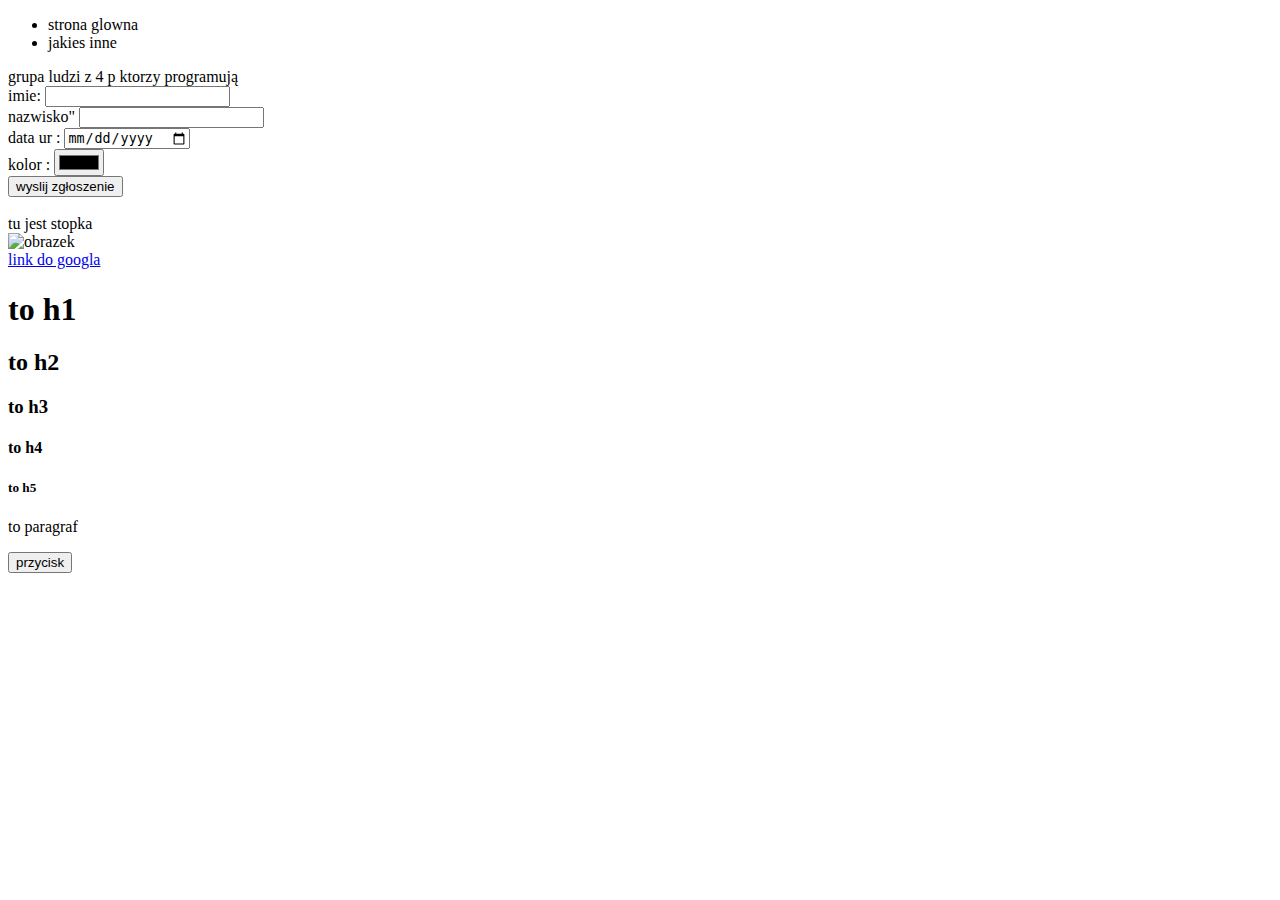
==== index.html @ 71917d1d "Added js, added element id's" ====
<!DOCTYPE html>
<html lang="en">

<head>
    <meta charset="UTF-8">
    <meta http-equiv="X-UA-Compatible" content="IE=edge">
    <meta name="viewport" content="width=device-width, initial-scale=1.0">
    <title>Document</title>

</head>

<body>
    <nav>
        <ul>
            <li>strona glowna</li>
            <li>jakies inne </li>
        </ul>
    </nav>
    <article>
        grupa ludzi z 4 p ktorzy programują
    </article>
    <section>
        <form action="">
            imie: <input type="text" name="imie" id="firstName"> <br>
            nazwisko" <input type="text" id="lastName"> <br>
            data ur : <input type="date" name="" id="date"> <br>
            kolor : <input type="color" name="" id="color"> <br>
            <input type="submit" value="wyslij zgłoszenie">
        </form> <br>


    </section>
    <footer>
        tu jest stopka
    </footer>
    <img src="https://media.istockphoto.com/vectors/thumb-up-emoticon-vector-id157030584?k=20&m=157030584&s=612x612&w=0&h=TsRUZrgOW19D1f3WMleDrgGL-xfI6g0ZYhJDp58lS0E="
        alt="obrazek"> <br>
    <a href="www.google.com">link do googla</a> <br>
    <h1>to h1</h1>
    <h2>to h2</h2>
    <h3>to h3</h3>
    <h4>to h4</h4>
    <h5>to h5</h5>
    <p>to paragraf</p>
    <button>przycisk</button>

    <script>
        const color = document.getElementById("color");
        document.addEventListener("submit", (e) => {
            e.preventDefault();
            if (color.value.toUpperCase() === "#FF0000") { //If the color is impostor 
                return alert("Sussy color 🤨. Spróbuj jeszcze raz.");
            }
            alert("Formularz wysłany :tf: :tf:");


        });
    </script>
</body>

</html>
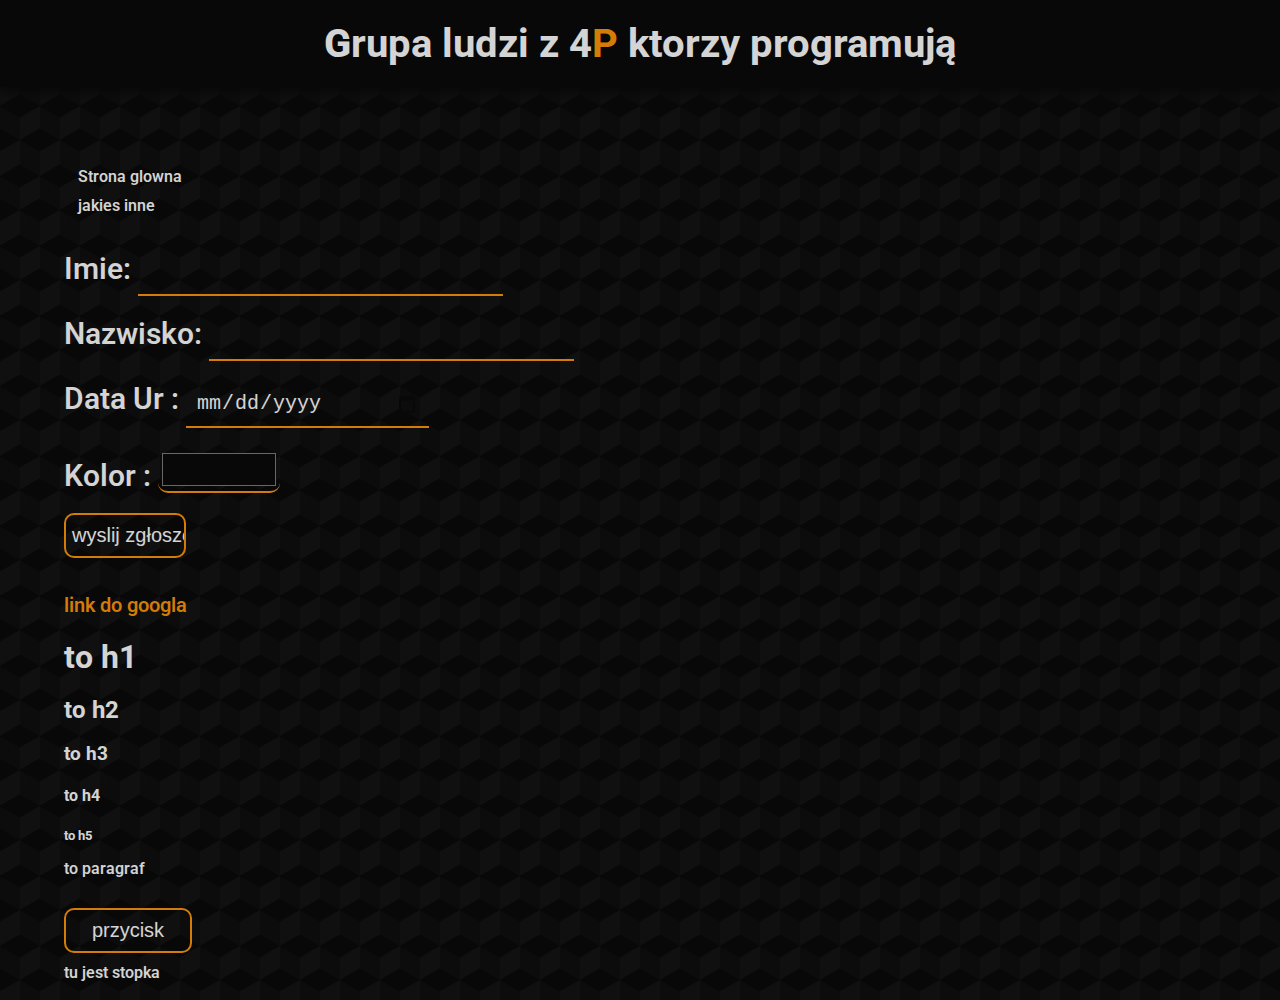
==== commit 141722b0: "to nie ma sensu css 😳🔫" ====
--- a/index.html
+++ b/index.html
@@ -6,43 +6,47 @@
     <meta http-equiv="X-UA-Compatible" content="IE=edge">
     <meta name="viewport" content="width=device-width, initial-scale=1.0">
     <title>Document</title>
+    <link rel="stylesheet" href="style.css">
+    <link rel="preconnect" href="https://fonts.googleapis.com">
+    <link rel="preconnect" href="https://fonts.gstatic.com" crossorigin>
+    <link href="https://fonts.googleapis.com/css2?family=Roboto:wght@300&display=swap" rel="stylesheet">
 
 </head>
 
 <body>
-    <nav>
-        <ul>
-            <li>strona glowna</li>
-            <li>jakies inne </li>
-        </ul>
-    </nav>
-    <article>
-        grupa ludzi z 4 p ktorzy programują
-    </article>
-    <section>
-        <form action="">
-            imie: <input type="text" name="imie" id="firstName"> <br>
-            nazwisko" <input type="text" id="lastName"> <br>
-            data ur : <input type="date" name="" id="date"> <br>
-            kolor : <input type="color" name="" id="color"> <br>
-            <input type="submit" value="wyslij zgłoszenie">
-        </form> <br>
+    <div class="background">
+        <article class="☕">
+            grupa ludzi z 4<a class="😠">P</a> ktorzy programują
+        </article>
+        <nav>
+            <ul class="navig">
+                <li class="navig">strona glowna</li>
+                <li class="navig">jakies inne </li>
+            </ul class="navig">
+        </nav>
+
+        <section class="✨">
+            <form action="">
+                imie: <input class="inp" type="text" name="imie" id="firstName"> <br> nazwisko: <input class="inp" type="text" id="lastName"> <br> data ur : <input id="dataur" class="inp" type="date" name="" id="date"> <br> kolor : <input class="colorinp"
+                    type="color" name="" id="color"> <br>
+                <input class="❗" type="submit" value="wyslij zgłoszenie">
+            </form> <br>
 
 
-    </section>
-    <footer>
-        tu jest stopka
-    </footer>
-    <img src="https://media.istockphoto.com/vectors/thumb-up-emoticon-vector-id157030584?k=20&m=157030584&s=612x612&w=0&h=TsRUZrgOW19D1f3WMleDrgGL-xfI6g0ZYhJDp58lS0E="
-        alt="obrazek"> <br>
-    <a href="www.google.com">link do googla</a> <br>
-    <h1>to h1</h1>
-    <h2>to h2</h2>
-    <h3>to h3</h3>
-    <h4>to h4</h4>
-    <h5>to h5</h5>
-    <p>to paragraf</p>
-    <button>przycisk</button>
+        </section>
+
+        <a class="🖋" href="www.google.com">link do googla</a> <br>
+        <h1 id="🤑">to h1</h1>
+        <h2 id="🤑">to h2</h2>
+        <h3 id="🤑">to h3</h3>
+        <h4 id="🤑">to h4</h4>
+        <h5 id="🤑">to h5</h5>
+        <p id="🤑">to paragraf</p>
+        <button class="❗" id="🤑">przycisk</button>
+        <footer id="🤑">
+            tu jest stopka
+        </footer>
+    </div>
 
     <script>
         const color = document.getElementById("color");
--- a/style.css
+++ b/style.css
@@ -0,0 +1,109 @@
+body {
+    margin: 0;
+    font-family: Roboto;
+    font-weight: 550;
+    color: #fff;
+    background-color: #292929;
+}
+
+.background {
+    background-color: #0a0a0a;
+    opacity: 0.8;
+    background-image: linear-gradient(30deg, #000000 12%, transparent 12.5%, transparent 87%, #000000 87.5%, #000000), linear-gradient(150deg, #000000 12%, transparent 12.5%, transparent 87%, #000000 87.5%, #000000), linear-gradient(30deg, #000000 12%, transparent 12.5%, transparent 87%, #000000 87.5%, #000000), linear-gradient(150deg, #000000 12%, transparent 12.5%, transparent 87%, #000000 87.5%, #000000), linear-gradient(60deg, #00000077 25%, transparent 25.5%, transparent 75%, #00000077 75%, #00000077), linear-gradient(60deg, #00000077 25%, transparent 25.5%, transparent 75%, #00000077 75%, #00000077);
+    background-size: 40px 70px;
+    background-position: 0 0, 0 0, 20px 36px, 20px 36px, 0 0, 20px 36px;
+    height: 1000px;
+}
+
+ul.navig {
+    list-style: none;
+    margin-left: 3%;
+    margin-top: 80px;
+}
+
+li.navig {
+    margin-top: 10px;
+    cursor: pointer;
+}
+
+ul::first-letter {
+    text-transform: uppercase;
+}
+
+.inp {
+    border: none;
+    width: 30%;
+    box-sizing: border-box;
+    padding: 10px 10px;
+    font-size: 20px;
+    margin-top: 20px;
+    background-color: rgba(255, 255, 255, 0);
+    border-bottom: #ff9100 2px solid;
+    color: #fff;
+}
+
+#dataur {
+    width: 20%;
+}
+
+.colorinp {
+    border: none;
+    background-color: rgba(255, 255, 255, 0);
+    border-radius: 10px;
+    width: 10%;
+    height: 45px;
+    box-sizing: border-box;
+    font-size: 20px;
+    margin-top: 20px;
+    border-bottom: #ff9100 2px solid;
+    cursor: pointer;
+}
+
+.❗ {
+    border: #ff9100 2px solid;
+    background-color: rgba(255, 255, 255, 0);
+    border-radius: 10px;
+    width: 10%;
+    height: 45px;
+    box-sizing: border-box;
+    font-size: 20px;
+    margin-top: 20px;
+    cursor: pointer;
+    color: #fff;
+}
+
+.☕ {
+    font-size: 40px;
+    text-align: center;
+    font-weight: 700;
+    background-color: #000000;
+    box-shadow: 0px 5px 10px 0px rgb(0, 0, 0);
+    padding: 20px;
+}
+
+.☕::first-letter {
+    text-transform: uppercase;
+    font-weight: 800;
+}
+
+.😠 {
+    color: #ff9100;
+}
+
+.✨ {
+    font-size: 30px;
+    margin-left: 5%;
+    text-transform: capitalize;
+}
+
+.🖋:link {
+    color: #ff9100;
+    font-size: 20px;
+    text-decoration: none;
+    margin-left: 5%;
+}
+
+#🤑 {
+    margin-left: 5%;
+    margin-bottom: 10px;
+}